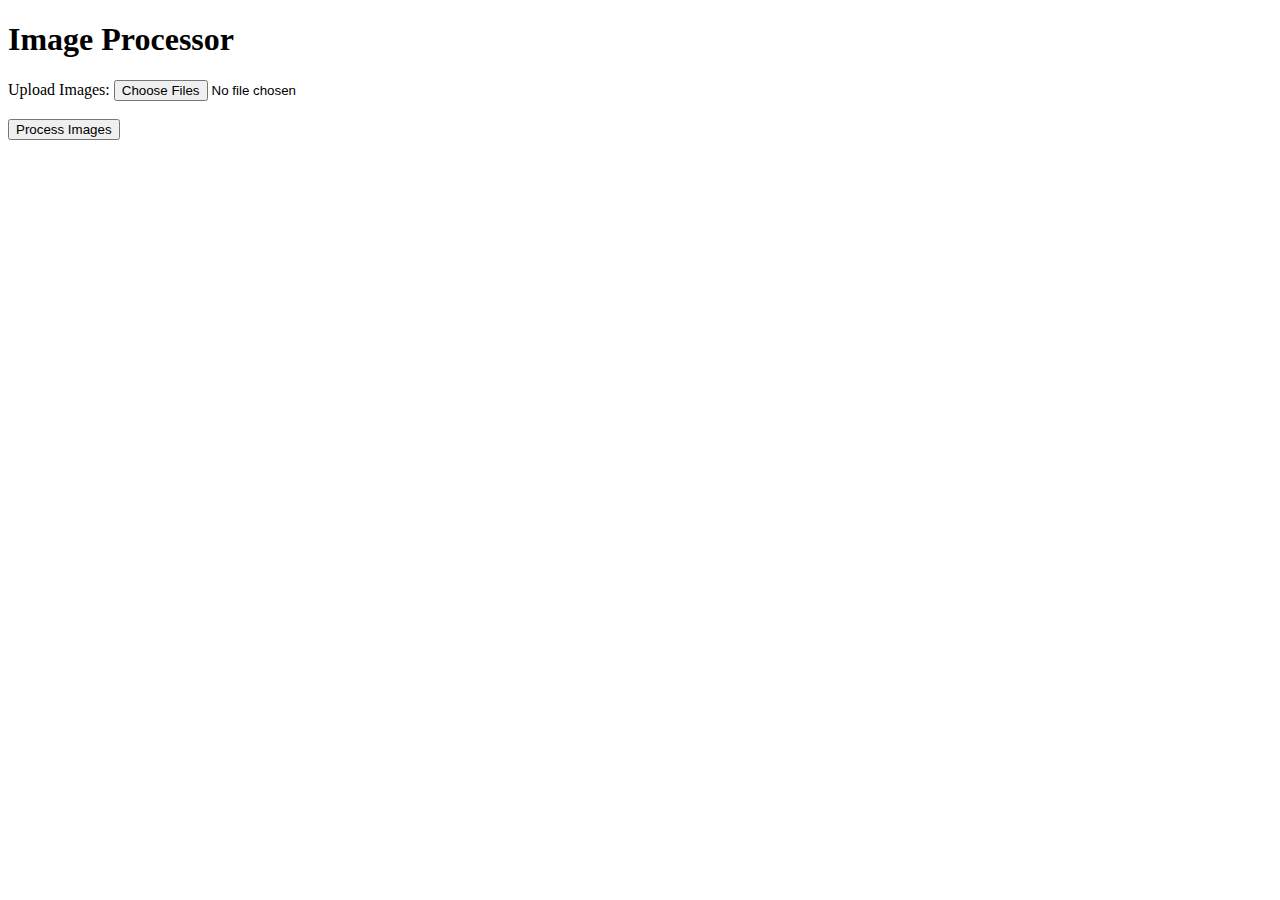
==== index.html @ 9ec06947 "update" ====
<!DOCTYPE html>
<html lang="en">
<head>
    <meta charset="UTF-8">
    <meta name="viewport" content="width=device-width, initial-scale=1.0">
    <title>Image Processor</title>
</head>
<body>
    <h1>Image Processor</h1>
    <form action="process.php" method="POST" enctype="multipart/form-data">
        <label for="images">Upload Images:</label>
        <input type="file" name="images[]" id="images" accept="image/*" multiple required><br><br>
        <button type="submit">Process Images</button>
    </form>
</body>
</html>
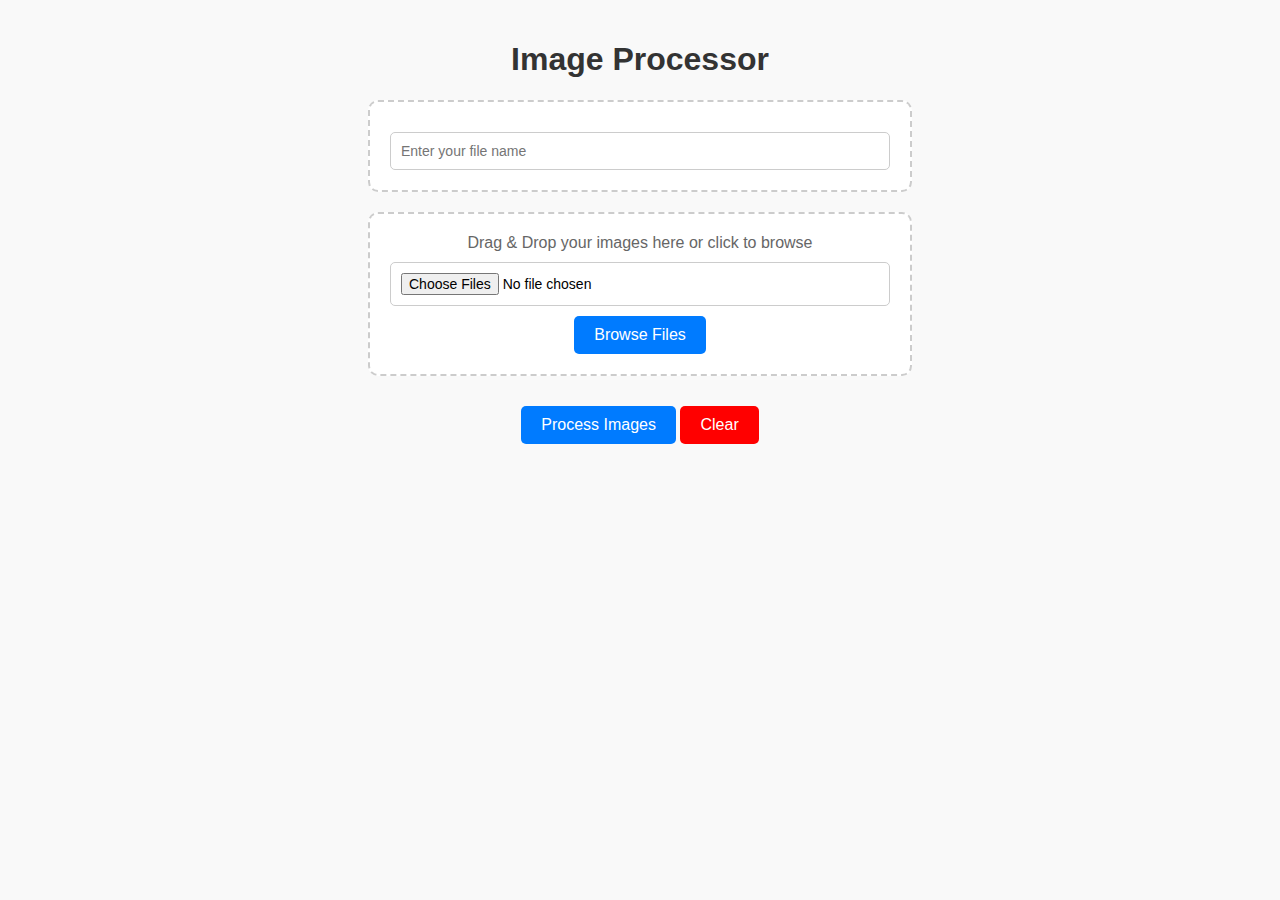
==== commit a713be16: "update tampilan dan fungsi" ====
--- a/index.html
+++ b/index.html
@@ -4,13 +4,202 @@
     <meta charset="UTF-8">
     <meta name="viewport" content="width=device-width, initial-scale=1.0">
     <title>Image Processor</title>
+    <style>
+        body {
+            font-family: Arial, sans-serif;
+            text-align: center;
+            margin: 0;
+            padding: 20px;
+            background-color: #f9f9f9;
+        }
+        h1 {
+            color: #333;
+        }
+        .upload-container {
+            margin: 20px auto;
+            padding: 20px;
+            border: 2px dashed #ccc;
+            border-radius: 10px;
+            background-color: #fff;
+            max-width: 500px;
+        }
+        .upload-container.dragover {
+            border-color: #007bff;
+            background-color: #eaf4ff;
+        }
+        .upload-container p {
+            margin: 0;
+            font-size: 16px;
+            color: #666;
+        }
+        input[type="file"], input[type="text"] {
+            display: block;
+            width: 100%;
+            padding: 10px;
+            font-size: 14px;
+            border: 1px solid #ccc;
+            border-radius: 5px;
+            box-sizing: border-box;
+            margin-top: 10px;
+        }
+        .upload-btn {
+            margin-top: 10px;
+            display: inline-block;
+            padding: 10px 20px;
+            font-size: 16px;
+            color: #fff;
+            background-color: #007bff;
+            border: none;
+            border-radius: 5px;
+            cursor: pointer;
+        }
+        .delete-btn {
+            margin-top: 10px;
+            display: inline-block;
+            padding: 10px 20px;
+            font-size: 16px;
+            color: #fff;
+            background-color: red;
+            border: none;
+            border-radius: 5px;
+            cursor: pointer;
+        }
+        .upload-btn:hover {
+            background-color: #0056b3;
+        }
+        #file-list {
+            margin-top: 10px;
+            text-align: left;
+        }
+        #file-list ul {
+            list-style-type: none;
+            padding: 0;
+        }
+        #file-list ul li {
+            font-size: 14px;
+            color: #333;
+        }
+    </style>
 </head>
 <body>
     <h1>Image Processor</h1>
-    <form action="process.php" method="POST" enctype="multipart/form-data">
-        <label for="images">Upload Images:</label>
-        <input type="file" name="images[]" id="images" accept="image/*" multiple required><br><br>
-        <button type="submit">Process Images</button>
+    <form id="uploadForm" method="POST" enctype="multipart/form-data">
+        <!-- Input untuk Nama File -->
+        <div class="upload-container">
+            <input type="text" name="filename" id="filename" placeholder="Enter your file name" required>
+        </div>
+
+        <!-- Area Drag and Drop -->
+        <div 
+            class="upload-container" 
+            id="drop-area" 
+            ondragover="event.preventDefault();" 
+            ondrop="handleDrop(event);">
+            <p>Drag & Drop your images here or click to browse</p>
+            <input type="file" name="images[]" id="images" accept="image/*" multiple required>
+            <label for="images" class="upload-btn">Browse Files</label>
+        </div>
+        
+        <!-- File List -->
+        <div id="file-list">
+            <ul id="file-names"></ul>
+        </div>
+        
+        <!-- Submit Button -->
+        <button type="button" class="upload-btn" onclick="processImages()">Process Images</button>
+        <button type="button" class="delete-btn" onclick="rundelete()">Clear</button>
     </form>
+
+    
+
+    <!-- Tempat menampilkan output -->
+    <div id="output"></div>
+
+    <script>
+        const dropArea = document.getElementById('drop-area');
+        const fileInput = document.getElementById('images');
+        const fileList = document.getElementById('file-names');
+        const outputDiv = document.getElementById('output');
+
+        function rundelete() {
+        // Pastikan tombol memulai proses penghapusan file
+        if (confirm('Are you sure you want to clear all uploaded and processed files?')) {
+            fetch('delete_files.php?files=1&processed=1', {
+                method: 'GET'
+            })
+            .then(response => {
+                if (response.ok) {
+                    return response.text(); // Jika ingin menangkap respons dari server
+                } else {
+                    throw new Error('Failed to delete files. Please try again.');
+                }
+            })
+            .then(data => {
+                console.log(data); // Output untuk debug (bisa dihapus setelah produksi)
+                alert('Files successfully cleared!');
+                location.reload(); // Reload halaman setelah proses selesai
+            })
+            .catch(error => {
+                console.error(error);
+                alert('An error occurred while clearing files. Check console for details.');
+            });
+        }
+    }
+
+        // Menambahkan drag-and-drop functionality
+        dropArea.addEventListener('dragover', (event) => {
+            event.preventDefault();
+            dropArea.classList.add('dragover');
+        });
+
+        dropArea.addEventListener('dragleave', () => {
+            dropArea.classList.remove('dragover');
+        });
+
+        dropArea.addEventListener('drop', (event) => {
+            event.preventDefault();
+            dropArea.classList.remove('dragover');
+            const files = event.dataTransfer.files;
+            updateFileList(files);
+        });
+
+        // Update file list dan input files
+        function updateFileList(files) {
+            const dataTransfer = new DataTransfer();
+            fileList.innerHTML = '';
+            for (const file of files) {
+                dataTransfer.items.add(file);
+                const li = document.createElement('li');
+                li.textContent = file.name;
+                fileList.appendChild(li);
+            }
+            fileInput.files = dataTransfer.files;
+        }
+
+        // Handle manual file selection
+        fileInput.addEventListener('change', (event) => {
+            updateFileList(fileInput.files);
+        });
+
+        // Fungsi untuk memproses gambar menggunakan AJAX
+        function processImages() {
+            const formData = new FormData(document.getElementById('uploadForm'));
+
+            // Menggunakan AJAX untuk mengirim data ke process.php
+            const xhr = new XMLHttpRequest();
+            xhr.open('POST', 'process.php', true);
+
+            xhr.onload = function() {
+                if (xhr.status === 200) {
+                    // Menampilkan output dari process.php di halaman
+                    outputDiv.innerHTML = xhr.responseText;
+                } else {
+                    outputDiv.innerHTML = 'Error processing images!';
+                }
+            };
+
+            xhr.send(formData);
+        }
+    </script>
 </body>
 </html>
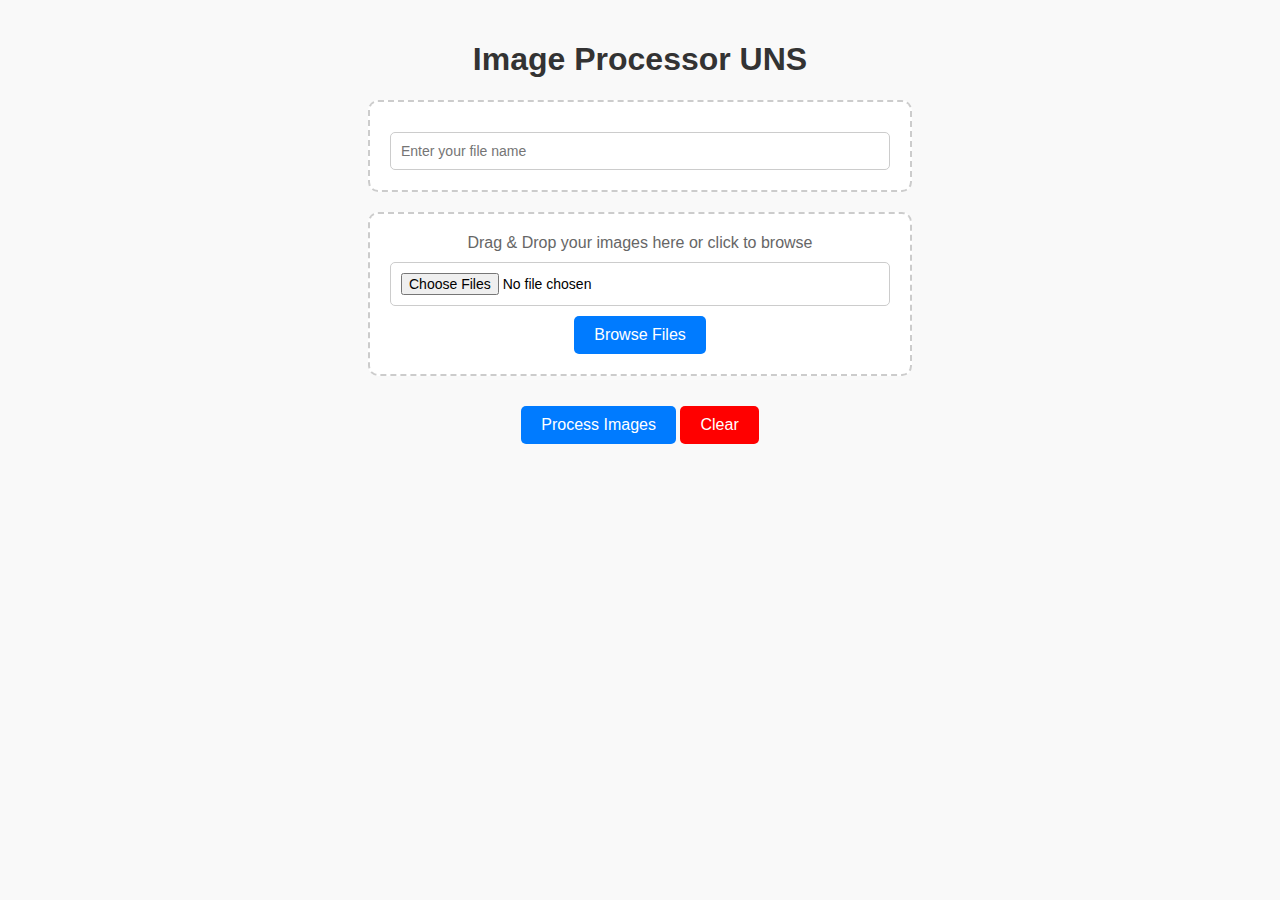
==== commit e7506830: "update fungsi delete" ====
--- a/index.html
+++ b/index.html
@@ -3,7 +3,7 @@
 <head>
     <meta charset="UTF-8">
     <meta name="viewport" content="width=device-width, initial-scale=1.0">
-    <title>Image Processor</title>
+    <title>Image Format UNS</title>
     <style>
         body {
             font-family: Arial, sans-serif;
@@ -82,7 +82,7 @@
     </style>
 </head>
 <body>
-    <h1>Image Processor</h1>
+    <h1>Image Processor UNS</h1>
     <form id="uploadForm" method="POST" enctype="multipart/form-data">
         <!-- Input untuk Nama File -->
         <div class="upload-container">
@@ -114,37 +114,60 @@
 
     <!-- Tempat menampilkan output -->
     <div id="output"></div>
+    <div id="timer"></div>
 
     <script>
         const dropArea = document.getElementById('drop-area');
         const fileInput = document.getElementById('images');
         const fileList = document.getElementById('file-names');
         const outputDiv = document.getElementById('output');
-
-        function rundelete() {
-        // Pastikan tombol memulai proses penghapusan file
-        if (confirm('Are you sure you want to clear all uploaded and processed files?')) {
-            fetch('delete_files.php?files=1&processed=1', {
-                method: 'GET'
-            })
-            .then(response => {
-                if (response.ok) {
-                    return response.text(); // Jika ingin menangkap respons dari server
+           
+        document.addEventListener('click', (event) => {
+        if (event.target && event.target.id === 'download-link') {
+            // Tampilkan timer di dalam div #timer
+            const timerDiv = document.getElementById('timer');
+            let secondsLeft = 10;
+
+            timerDiv.textContent = `Deleting files in ${secondsLeft} seconds...`;
+
+            // Jalankan countdown timer
+            const countdown = setInterval(() => {
+                secondsLeft--;
+                if (secondsLeft > 0) {
+                    timerDiv.textContent = `Deleting files in ${secondsLeft} seconds...`;
                 } else {
-                    throw new Error('Failed to delete files. Please try again.');
+                    timerDiv.textContent = 'Deleting files now...';
+                    clearInterval(countdown);
+
+                    // Panggil fungsi rundelete untuk menghapus file
+                    rundelete();
                 }
-            })
-            .then(data => {
-                console.log(data); // Output untuk debug (bisa dihapus setelah produksi)
-                alert('Files successfully cleared!');
-                location.reload(); // Reload halaman setelah proses selesai
-            })
-            .catch(error => {
-                console.error(error);
-                alert('An error occurred while clearing files. Check console for details.');
-            });
-        }
+            }, 1000); // Interval 1 detik
+        }
+    });
+
+    function rundelete() {
+        // Lakukan penghapusan file tanpa timer
+        fetch('delete_files.php?files=1&processed=1', {
+            method: 'GET'
+        })
+        .then(response => {
+            if (response.ok) {
+                return response.text();
+            } else {
+                throw new Error('Failed to delete files.');
+            }
+        })
+        .then(data => {
+            console.log(data); // Debugging, bisa dihapus setelah selesai
+            location.reload(); // Reload halaman setelah proses selesai
+        })
+        .catch(error => {
+            console.error(error); // Debugging, bisa dihapus setelah selesai
+        });
     }
+
+
 
         // Menambahkan drag-and-drop functionality
         dropArea.addEventListener('dragover', (event) => {
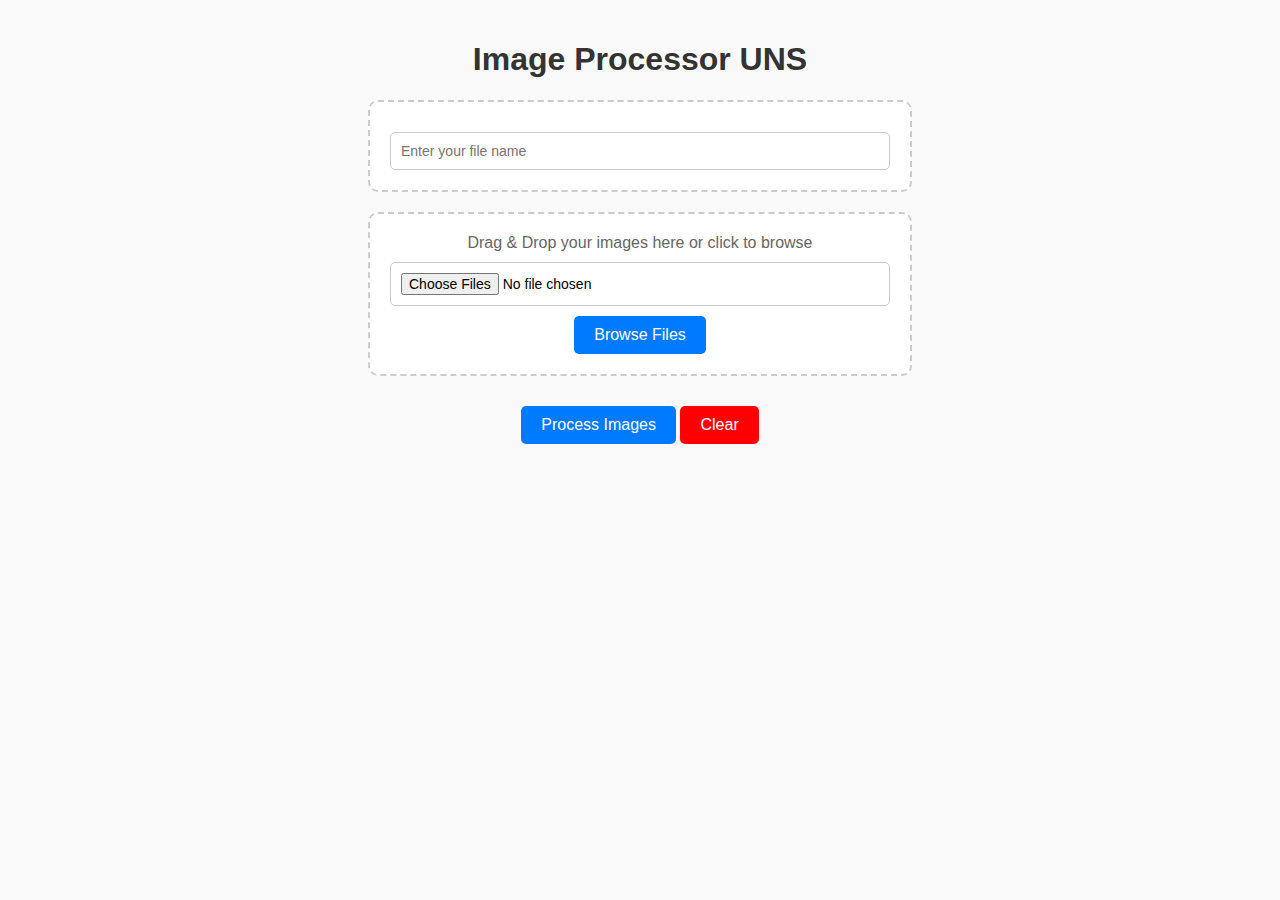
==== commit c11b5f4c: "Update index.html" ====
--- a/index.html
+++ b/index.html
@@ -109,120 +109,16 @@
         <button type="button" class="upload-btn" onclick="processImages()">Process Images</button>
         <button type="button" class="delete-btn" onclick="rundelete()">Clear</button>
     </form>
-
     
-
+    
     <!-- Tempat menampilkan output -->
+    <br>
     <div id="output"></div>
     <div id="timer"></div>
 
-    <script>
-        const dropArea = document.getElementById('drop-area');
-        const fileInput = document.getElementById('images');
-        const fileList = document.getElementById('file-names');
-        const outputDiv = document.getElementById('output');
-           
-        document.addEventListener('click', (event) => {
-        if (event.target && event.target.id === 'download-link') {
-            // Tampilkan timer di dalam div #timer
-            const timerDiv = document.getElementById('timer');
-            let secondsLeft = 10;
 
-            timerDiv.textContent = `Deleting files in ${secondsLeft} seconds...`;
-
-            // Jalankan countdown timer
-            const countdown = setInterval(() => {
-                secondsLeft--;
-                if (secondsLeft > 0) {
-                    timerDiv.textContent = `Deleting files in ${secondsLeft} seconds...`;
-                } else {
-                    timerDiv.textContent = 'Deleting files now...';
-                    clearInterval(countdown);
-
-                    // Panggil fungsi rundelete untuk menghapus file
-                    rundelete();
-                }
-            }, 1000); // Interval 1 detik
-        }
-    });
-
-    function rundelete() {
-        // Lakukan penghapusan file tanpa timer
-        fetch('delete_files.php?files=1&processed=1', {
-            method: 'GET'
-        })
-        .then(response => {
-            if (response.ok) {
-                return response.text();
-            } else {
-                throw new Error('Failed to delete files.');
-            }
-        })
-        .then(data => {
-            console.log(data); // Debugging, bisa dihapus setelah selesai
-            location.reload(); // Reload halaman setelah proses selesai
-        })
-        .catch(error => {
-            console.error(error); // Debugging, bisa dihapus setelah selesai
-        });
-    }
+    <script src="script.js"></script>
 
 
-
-        // Menambahkan drag-and-drop functionality
-        dropArea.addEventListener('dragover', (event) => {
-            event.preventDefault();
-            dropArea.classList.add('dragover');
-        });
-
-        dropArea.addEventListener('dragleave', () => {
-            dropArea.classList.remove('dragover');
-        });
-
-        dropArea.addEventListener('drop', (event) => {
-            event.preventDefault();
-            dropArea.classList.remove('dragover');
-            const files = event.dataTransfer.files;
-            updateFileList(files);
-        });
-
-        // Update file list dan input files
-        function updateFileList(files) {
-            const dataTransfer = new DataTransfer();
-            fileList.innerHTML = '';
-            for (const file of files) {
-                dataTransfer.items.add(file);
-                const li = document.createElement('li');
-                li.textContent = file.name;
-                fileList.appendChild(li);
-            }
-            fileInput.files = dataTransfer.files;
-        }
-
-        // Handle manual file selection
-        fileInput.addEventListener('change', (event) => {
-            updateFileList(fileInput.files);
-        });
-
-        // Fungsi untuk memproses gambar menggunakan AJAX
-        function processImages() {
-            const formData = new FormData(document.getElementById('uploadForm'));
-
-            // Menggunakan AJAX untuk mengirim data ke process.php
-            const xhr = new XMLHttpRequest();
-            xhr.open('POST', 'process.php', true);
-
-            xhr.onload = function() {
-                if (xhr.status === 200) {
-                    // Menampilkan output dari process.php di halaman
-                    outputDiv.innerHTML = xhr.responseText;
-                } else {
-                    outputDiv.innerHTML = 'Error processing images!';
-                }
-            };
-
-            xhr.send(formData);
-        }
-    </script>
 </body>
 </html>
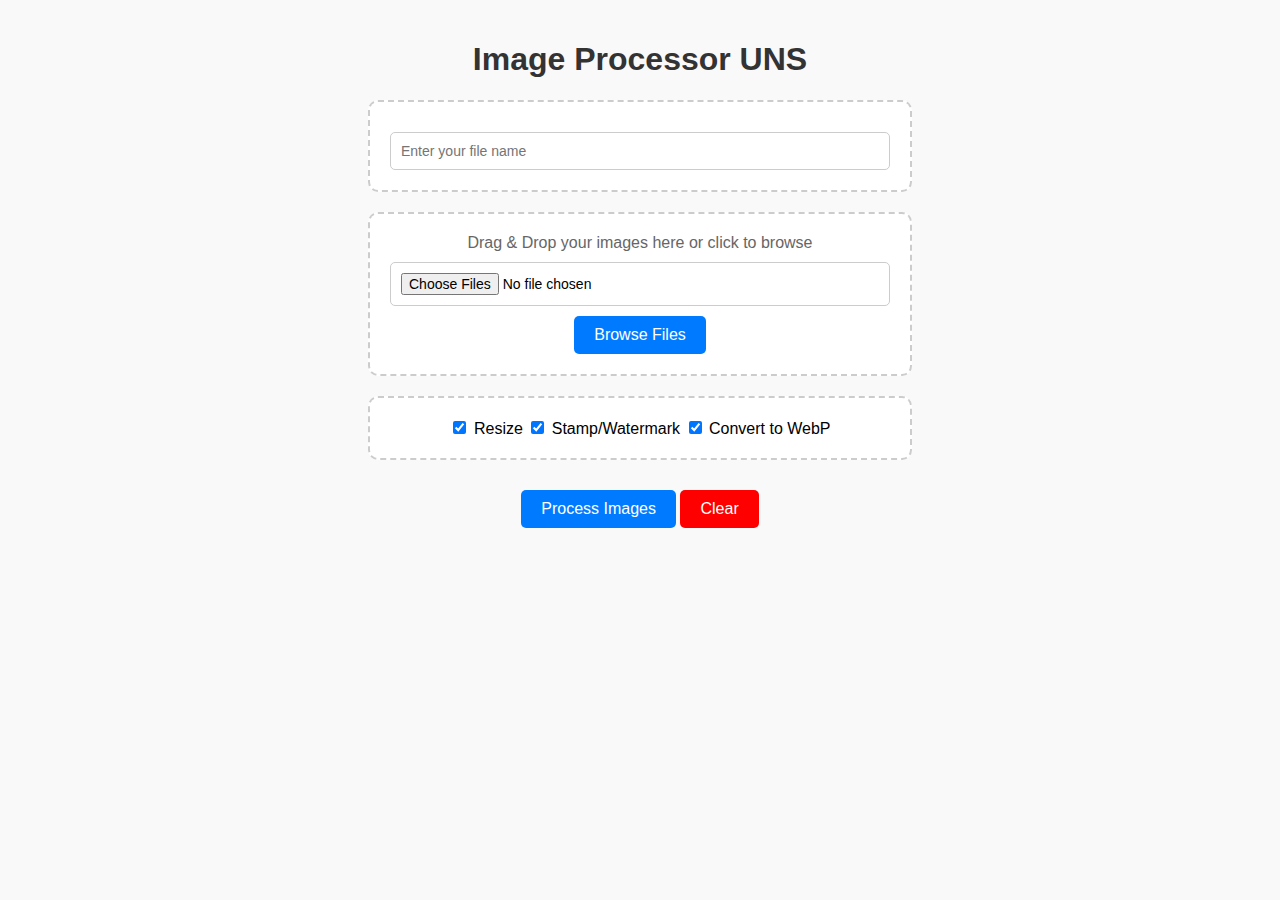
==== commit fe65b0fd: "update" ====
--- a/index.html
+++ b/index.html
@@ -99,26 +99,30 @@
             <input type="file" name="images[]" id="images" accept="image/*" multiple required>
             <label for="images" class="upload-btn">Browse Files</label>
         </div>
+
+        <!-- Checklist Options -->
+        <div class="upload-container">
+            <label><input type="checkbox" name="resize" checked> Resize</label>
+            <label><input type="checkbox" name="stamp" checked> Stamp/Watermark</label>
+            <label><input type="checkbox" name="webp" checked> Convert to WebP</label>
+        </div>
         
+
         <!-- File List -->
         <div id="file-list">
             <ul id="file-names"></ul>
         </div>
-        
+
         <!-- Submit Button -->
         <button type="button" class="upload-btn" onclick="processImages()">Process Images</button>
         <button type="button" class="delete-btn" onclick="rundelete()">Clear</button>
     </form>
-    
-    
+
     <!-- Tempat menampilkan output -->
     <br>
     <div id="output"></div>
     <div id="timer"></div>
 
-
     <script src="script.js"></script>
-
-
 </body>
-</html>
+</html>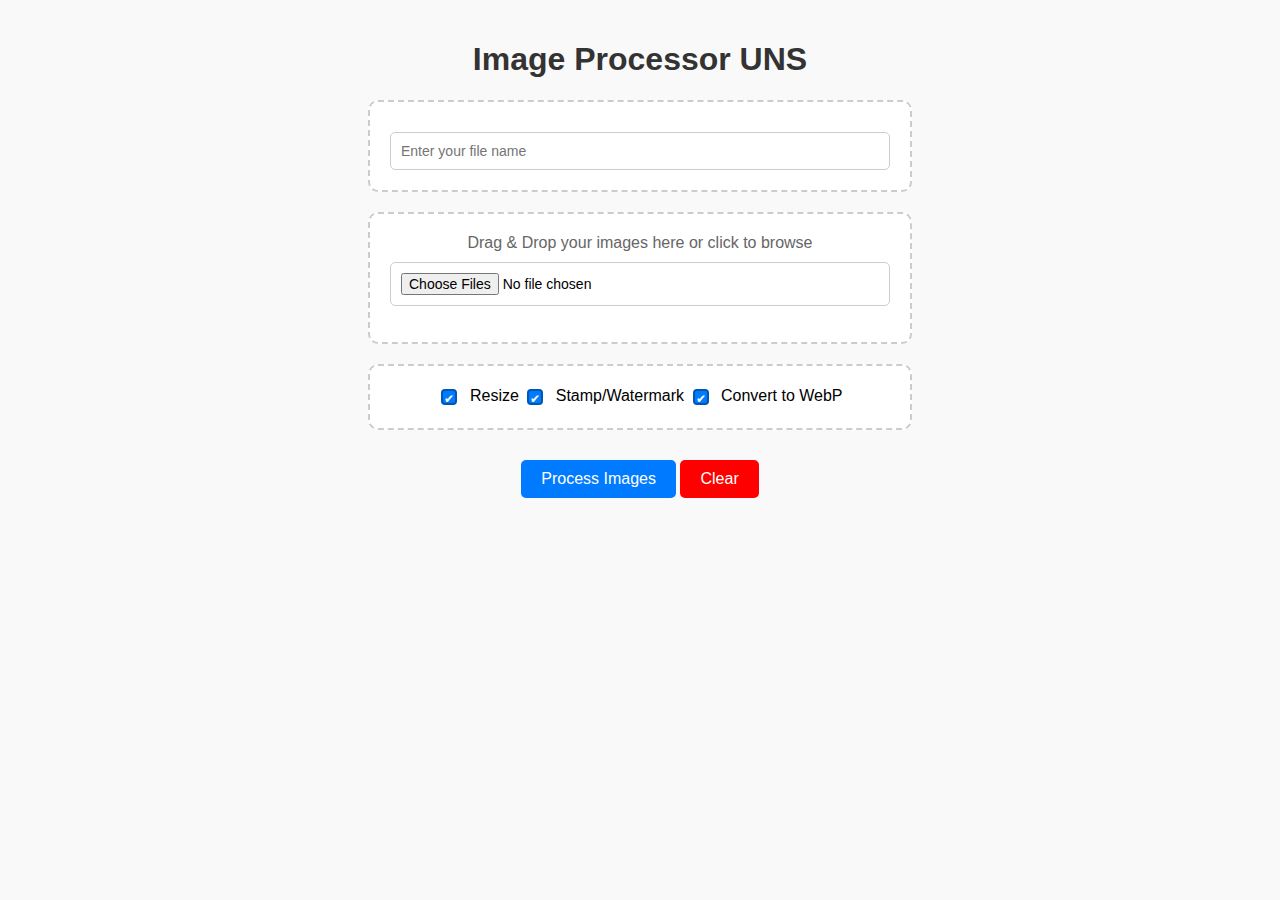
==== commit f03f79a1: "update preview" ====
--- a/index.html
+++ b/index.html
@@ -1,5 +1,6 @@
 <!DOCTYPE html>
 <html lang="en">
+
 <head>
     <meta charset="UTF-8">
     <meta name="viewport" content="width=device-width, initial-scale=1.0">
@@ -12,9 +13,47 @@
             padding: 20px;
             background-color: #f9f9f9;
         }
+
         h1 {
             color: #333;
         }
+
+        input[type="checkbox"] {
+            appearance: none;
+            /* Hilangkan gaya bawaan browser */
+            width: 16px;
+            height: 16px;
+            border: 2px solid #007bff;
+            /* Warna biru untuk border */
+            border-radius: 4px;
+            /* Membuat checkbox agak membulat */
+            outline: none;
+            cursor: pointer;
+            background-color: white;
+            display: inline-block;
+            position: relative;
+            vertical-align: middle;
+            margin-right: 8px;
+        }
+
+        input[type="checkbox"]:checked {
+            background-color: #007bff;
+            /* Warna biru saat tercentang */
+            border-color: #0056b3;
+            /* Border sedikit lebih gelap */
+        }
+
+        input[type="checkbox"]:checked::before {
+            content: '✔';
+            /* Tanda centang */
+            display: block;
+            color: white;
+            font-size: 12px;
+            text-align: center;
+            line-height: 16px;
+            /* Sesuaikan dengan tinggi checkbox */
+        }
+
         .upload-container {
             margin: 20px auto;
             padding: 20px;
@@ -23,16 +62,20 @@
             background-color: #fff;
             max-width: 500px;
         }
+
         .upload-container.dragover {
             border-color: #007bff;
             background-color: #eaf4ff;
         }
+
         .upload-container p {
             margin: 0;
             font-size: 16px;
             color: #666;
         }
-        input[type="file"], input[type="text"] {
+
+        input[type="file"],
+        input[type="text"] {
             display: block;
             width: 100%;
             padding: 10px;
@@ -42,6 +85,7 @@
             box-sizing: border-box;
             margin-top: 10px;
         }
+
         .upload-btn {
             margin-top: 10px;
             display: inline-block;
@@ -53,6 +97,7 @@
             border-radius: 5px;
             cursor: pointer;
         }
+
         .delete-btn {
             margin-top: 10px;
             display: inline-block;
@@ -64,23 +109,28 @@
             border-radius: 5px;
             cursor: pointer;
         }
+
         .upload-btn:hover {
             background-color: #0056b3;
         }
+
         #file-list {
             margin-top: 10px;
             text-align: left;
         }
+
         #file-list ul {
             list-style-type: none;
             padding: 0;
         }
+
         #file-list ul li {
             font-size: 14px;
             color: #333;
         }
     </style>
 </head>
+
 <body>
     <h1>Image Processor UNS</h1>
     <form id="uploadForm" method="POST" enctype="multipart/form-data">
@@ -90,14 +140,14 @@
         </div>
 
         <!-- Area Drag and Drop -->
-        <div 
-            class="upload-container" 
-            id="drop-area" 
-            ondragover="event.preventDefault();" 
-            ondrop="handleDrop(event);">
+        <div class="upload-container" id="drop-area" ondragover="event.preventDefault();" ondrop="handleDrop(event);">
             <p>Drag & Drop your images here or click to browse</p>
             <input type="file" name="images[]" id="images" accept="image/*" multiple required>
-            <label for="images" class="upload-btn">Browse Files</label>
+            <!-- File List -->
+            <div id="file-list">
+                <ul id="file-names"></ul>
+            </div>
+            <!-- <label for="images" class="upload-btn">Browse Files</label> -->
         </div>
 
         <!-- Checklist Options -->
@@ -106,12 +156,8 @@
             <label><input type="checkbox" name="stamp" checked> Stamp/Watermark</label>
             <label><input type="checkbox" name="webp" checked> Convert to WebP</label>
         </div>
-        
 
-        <!-- File List -->
-        <div id="file-list">
-            <ul id="file-names"></ul>
-        </div>
+
 
         <!-- Submit Button -->
         <button type="button" class="upload-btn" onclick="processImages()">Process Images</button>
@@ -125,4 +171,5 @@
 
     <script src="script.js"></script>
 </body>
+
 </html>